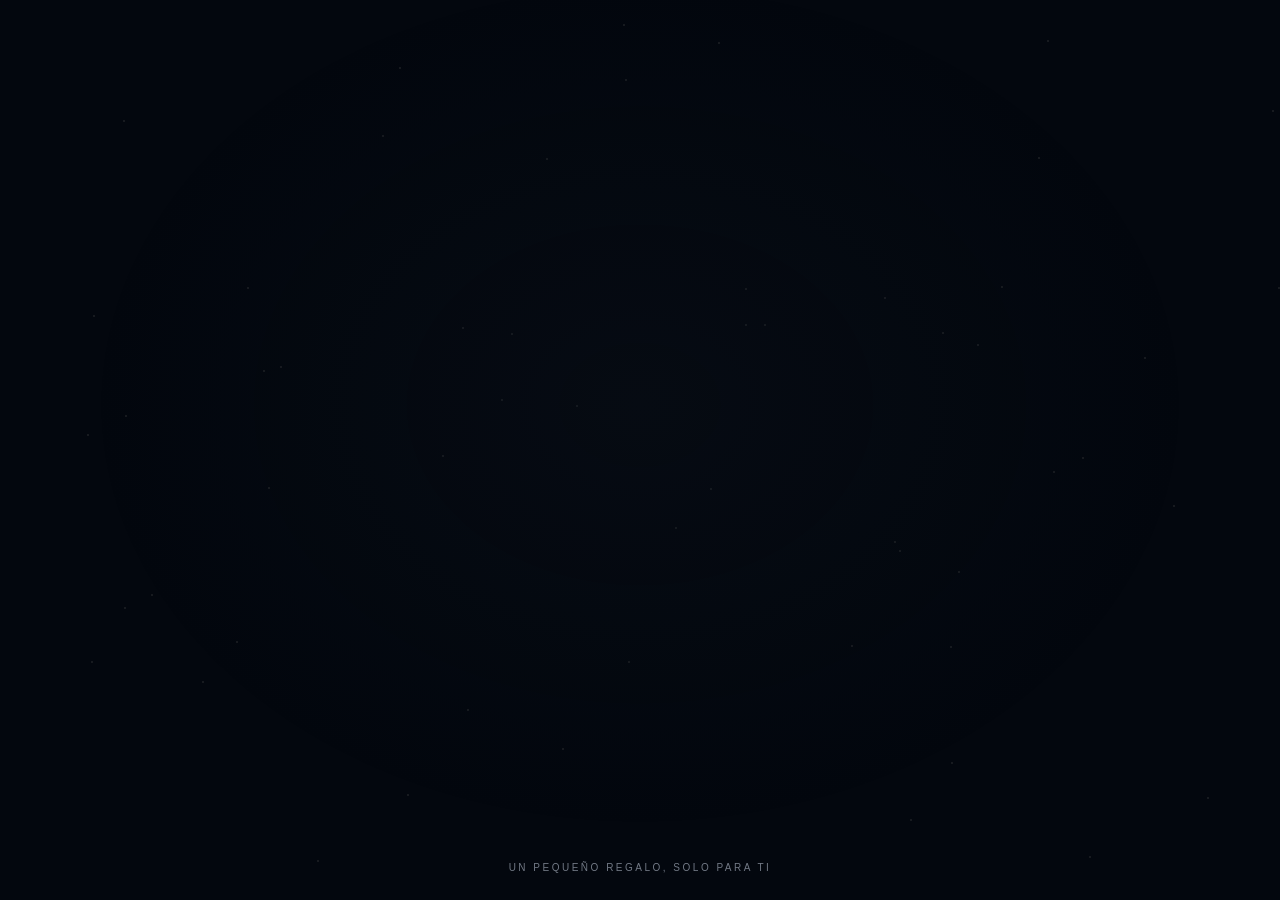
==== index.html @ a5cf1078 "Add files via upload" ====
<!doctype html>
<html lang="es"><head><meta charset="UTF-8"><meta name="viewport" content="width=device-width,initial-scale=1,viewport-fit=cover"><meta name="theme-color" content="#03070e"><meta name="description" content="Un pequeño regalo, con mucho cariño."><title>Para ti · Azul</title><link rel="stylesheet" href="style.css?v=game-expanded-2"></head>
<body>
<div id="stars" aria-hidden="true"></div>
<main>
<section id="intro" class="screen"><span class="intro-lantern" aria-hidden="true"><img src="assets/lantern.png" alt="" width="1101" height="1428"></span><div class="center"><p id="greeting" class="poetry" aria-live="polite"></p><button id="continue" class="quiet" hidden>Continuar <span>✧</span></button></div><div class="signature">UN PEQUEÑO REGALO, SOLO PARA TI</div></section>
<section id="question" class="screen" hidden><div class="center"><p class="small-poetry">Antes de continuar,<br>necesito preguntarte algo.</p><h1>¿Te acuerdas<br>de las flores?</h1><div class="choices"><button class="quiet" data-answer="yes">🌸 &nbsp; Sí</button><button class="quiet" data-answer="no">No estoy segura</button></div></div></section>
<section id="code" class="screen" hidden><div class="center"><p id="answer" class="explain"></p><h1>Hay algo ahí en esas dedicatorias</h1><label for="letters">Introdúcelas en su debido orden.</label><input id="letters" aria-describedby="code-error" type="text" maxlength="3" placeholder="···" autocomplete="off" autocapitalize="characters" spellcheck="false"><p id="code-error" role="status"></p><span class="code-hearts" role="img" aria-label="Tres corazones azules">💙 💙 💙</span></div></section>
<section id="reveal" class="screen" hidden><div class="center"><p id="reveal-text" class="poetry" aria-live="polite"></p></div></section>
<div id="journey" hidden>
<section class="threshold"><div><h1>Entonces ya<br>podemos continuar.</h1><span class="scroll-hint" role="img" aria-label="Desliza hacia abajo"><span aria-hidden="true">⌄</span></span></div></section>
<section class="landscape" aria-label="Un viaje entre lámparas"><div class="journey-sky" aria-hidden="true"></div><div class="scene-art"><img src="assets/rapunzel-final.png" alt="Un cielo de linternas sobre un barco y sus reflejos en el lago nocturno" width="472" height="2048" decoding="async"></div><div class="mist" aria-hidden="true"></div><header class="journey-heading"><h2>Algunas linternas guardan palabras</h2><p>Toca las linternas. Tómate tu tiempo.</p></header>
<button class="lantern" data-message="0" style="--lamp-index:0;--lamp-x:30%;animation-delay:-0.0s" aria-label="Abrir la primera linterna"><span><img src="assets/lantern.png" alt="" width="1101" height="1428"></span></button>
<button class="lantern" data-message="1" style="--lamp-index:1;--lamp-x:68%;animation-delay:-0.8s" aria-label="Abrir la segunda linterna"><span><img src="assets/lantern.png" alt="" width="1101" height="1428"></span></button>
<button class="lantern" data-message="2" style="--lamp-index:2;--lamp-x:38%;animation-delay:-1.6s" aria-label="Abrir la tercera linterna"><span><img src="assets/lantern.png" alt="" width="1101" height="1428"></span></button>
<button class="lantern" data-message="3" style="--lamp-index:3;--lamp-x:70%;animation-delay:-2.4000000000000004s" aria-label="Abrir la cuarta linterna"><span><img src="assets/lantern.png" alt="" width="1101" height="1428"></span></button>
<button class="lantern" data-message="4" style="--lamp-index:4;--lamp-x:29%;animation-delay:-3.2s" aria-label="Abrir la quinta linterna"><span><img src="assets/lantern.png" alt="" width="1101" height="1428"></span></button>
<button class="lantern" data-message="5" style="--lamp-index:5;--lamp-x:66%;animation-delay:-4.0s" aria-label="Abrir la sexta linterna"><span><img src="assets/lantern.png" alt="" width="1101" height="1428"></span></button>
<button class="lantern" data-message="6" style="--lamp-index:6;--lamp-x:42%;animation-delay:-4.800000000000001s" aria-label="Abrir la séptima linterna"><span><img src="assets/lantern.png" alt="" width="1101" height="1428"></span></button>
<button class="secret secret-star" data-secret="star" aria-label="Explorar una estrella">✧</button><button class="secret secret-lamp" data-secret="lamp" aria-label="Explorar una lámpara lejana"><img src="assets/lantern.png" alt="" width="1101" height="1428"></button><button class="secret secret-flower" data-secret="flower" aria-label="Explorar una flor"><span aria-hidden="true">✿</span></button><button class="secret secret-pascal" data-secret="pascal" aria-label="Encontrar a Pascal"><img src="assets/pascal.png" alt="" width="1386" height="1135"></button>
<div class="ending-gate"><p id="progress" aria-live="polite">Siete linternas, siete pequeñas dedicatorias.</p><button id="gift" class="quiet" hidden>Una última sorpresa <span>✧</span></button></div></section>
<section id="finale" hidden><h2>¡Feliz cumpleaños,<br><em>Azul!</em></h2><div class="photos"><figure><img class="photo-garland" src="assets/paper-garland.png" alt="" aria-hidden="true" width="2172" height="724" loading="lazy"><img class="bouquet-photo" src="assets/flowers-collage.png" alt="Collage de flores amarillas y ramos con rosas rosadas" width="1080" height="1350" loading="lazy"><figcaption>¡Feliz</figcaption></figure><figure><img class="photo-garland" src="assets/paper-garland.png" alt="" aria-hidden="true" width="2172" height="724" loading="lazy"><img class="birthday-photo" src="assets/azulita-birthday-v2.png" alt="Collage de cumpleaños de Azul con una foto de pequeña y decoraciones azules" width="1080" height="1350" loading="lazy" decoding="async"><figcaption>Cumpleaños</figcaption></figure><figure><img class="photo-garland" src="assets/paper-garland.png" alt="" aria-hidden="true" width="2172" height="724" loading="lazy"><img class="bouquet-photo" src="assets/autumn-bouquet-v2.png" alt="Collage otoñal con un ramo naranja, calabazas, hojas y un libro" width="1080" height="1350" loading="lazy" decoding="async"><figcaption>Azul!</figcaption></figure></div><p class="closing">Espero que hoy recibas un poquito de toda la alegría que mereces. <span>Gracias por llegar hasta aquí. ♡</span></p><footer>HECHO CON CARIÑO · PARA AZUL</footer></section>
</div></main>
<button id="sound" hidden aria-label="Silenciar música" aria-pressed="true">♫ <span>Sonido</span></button>

<dialog id="spotify-modal" aria-labelledby="spotify-title" aria-describedby="spotify-note">
<button class="spotify-close" type="button" aria-label="Cerrar ventana" autofocus>×</button>
<p id="spotify-title">¿Una canción?</p>
<p id="spotify-note"></p>
<img id="spotify-code" alt="" width="800" height="201">
</dialog>
<dialog id="game-modal" aria-label="Una pequeña aventura">
<button id="game-close" type="button" aria-label="Cerrar minijuego" autofocus>×</button>
<iframe id="game-frame" title="18 luces para Azul: minijuego de cumpleaños" data-src="game/index.html?v=expanded-2" allow="autoplay" tabindex="0"></iframe>
</dialog>
<audio id="piano" src="assets/piano-final.mp3" preload="auto" loop></audio>
<script src="app.js?v=lantern-texts-20261025"></script><script src="game-modal.js?v=1"></script></body></html>
---- style.css ----
:root{color-scheme:dark;--night:#03070e;--ivory:#e8e2d5;--gold:#bda478;--muted:#979ca7}
*{box-sizing:border-box}
html{scroll-behavior:smooth}
body{margin:0;background:var(--night);color:var(--ivory);font-family:Georgia,'Times New Roman',serif;overflow-x:hidden}
body.locked{overflow:hidden}
[hidden]{display:none!important}
button,input{font:inherit}
button{cursor:pointer}
button:focus-visible,input:focus-visible{outline:2px solid var(--gold);outline-offset:7px}
button{color:inherit}
#stars{position:fixed;inset:0;pointer-events:none;z-index:0;overflow:hidden}
.star{position:absolute;width:2px;height:2px;border-radius:50%;background:#d7d3c7;opacity:.13;animation:twinkle 6s ease-in-out infinite}
.screen{min-height:100svh;position:relative;display:grid;place-items:center;padding:40px 24px;isolation:isolate;background:radial-gradient(ellipse at 50% 45%,#10182240,transparent 60%)}
.center{text-align:center;width:min(640px,100%)}
.poetry{font-size:clamp(30px,4.5vw,52px);font-weight:400;line-height:1.4;min-height:1.4em;transition:opacity 1s,filter 1s}
.faded{opacity:0!important;filter:blur(9px)}
h1,h2{font-weight:400;line-height:1.18;letter-spacing:-.035em;font-size:clamp(38px,5.6vw,68px);margin:28px 0 35px}
.eyebrow,.signature,footer,.hint,small{font-family:Arial,sans-serif}
.eyebrow{font-size:12px;letter-spacing:.24em;color:var(--gold);line-height:1.8}
.signature{position:absolute;bottom:36px;font-size:10px;letter-spacing:.25em;color:#727985}
.quiet{border:1px solid #bda47855;background:#0c142070;border-radius:2px;padding:16px 29px;font-size:16px;letter-spacing:.035em;transition:background .3s,border .3s;min-height:52px}
.quiet:hover{background:#bda47818;border-color:#bda478}
.quiet span{margin-left:28px;color:#aab9cc}
#continue{margin-top:32px;animation:appear 1.5s both}
.intro-lantern{position:absolute;left:calc(50% - 18px);top:38%;font-size:35px;filter:sepia(.8) saturate(.4);animation:ascend 7s 1s both;opacity:0;pointer-events:none}
.small-poetry{font-size:21px;color:var(--muted);line-height:1.6}
.choices{display:flex;justify-content:center;gap:16px;flex-wrap:wrap}
.explain{font-size:19px;line-height:1.8;color:#aeb2bd;margin:25px auto;max-width:540px}
label{display:block;font-size:18px;color:#afb5c0}
#letters{display:block;width:220px;margin:35px auto 8px;padding:16px 0 16px 20px;text-align:center;border:0;border-bottom:1px solid #bda47866;border-radius:0;background:transparent;color:var(--ivory);font-size:44px;letter-spacing:20px;text-transform:uppercase}
#code-error{min-height:24px;font:14px/1.5 Arial,sans-serif;color:#aab9cc}
.hint{font-size:12px;letter-spacing:.06em;color:#7f8999}
.threshold h1{font-size:clamp(36px,5vw,60px)}
.scroll-hint{display:block;margin-top:80px;font-size:14px;color:#a3a9b3}
.scroll-hint span{display:block;margin-top:15px;font-size:26px;animation:breathe 3s infinite}
.journey-heading{text-align:center;padding:100px 20px}
.journey-heading h2{font-size:clamp(34px,4.5vw,53px);margin-bottom:22px}
.journey-heading p{font-size:16px;color:#aaa9a5}
.lantern{position:absolute;background:none;border:0;display:flex;align-items:center;flex-direction:column;padding:25px;transform:translateX(-50%);animation:sway 5s ease-in-out infinite;min-width:85px;min-height:95px}
.lantern span{font-size:55px;filter:sepia(1) saturate(.55) brightness(.9);text-shadow:0 0 35px #ecc28477;transition:filter 1s}
.lantern:hover span,.lantern.opened span{filter:sepia(1) saturate(.7) brightness(1.3);text-shadow:0 0 50px #ecc284}
.lantern small{font-size:12px;color:#96a6b9;letter-spacing:3px;margin-top:12px}



.secret{position:absolute;border:0;background:none;padding:14px;min-height:44px;min-width:44px;opacity:.48;transition:opacity .5s}
.secret:hover{opacity:1}
.secret-star{top:260px;right:17%;font-size:28px;color:#d3c29d;animation:twinkle 4s infinite}
.secret-lamp{left:12%;top:1000px;font-size:21px;filter:sepia(1)}
.secret-flower{right:6%;bottom:180px;font-size:20px}
.secret-pascal{left:7%;bottom:110px;font-size:24px;filter:brightness(.5)}
.ending-gate{position:absolute;bottom:30px;width:100%;text-align:center;padding:20px}
.ending-gate p{font-size:15px;color:#b8b2a5}
.mist{position:absolute;inset:65% 0 10%;background:radial-gradient(ellipse,#bec7d809,transparent 60%);animation:breathe 16s infinite;pointer-events:none}
#sound{position:fixed;right:20px;top:20px;z-index:4;background:#03070e80;border:1px solid #ffffff15;border-radius:30px;padding:10px 14px;color:#9ea5af;font-size:16px}
#sound span{font:12px Arial,sans-serif;margin-left:5px}
#finale{position:relative;padding:110px 24px 30px;text-align:center;background:radial-gradient(ellipse at 50% 30%,#102037,#03070e 70%)}
#finale h2{font-size:clamp(45px,6vw,76px);margin-top:30px}
em{font-weight:400;color:#aabfdb}
.photos{display:grid;grid-template-columns:repeat(3,1fr);gap:25px;max-width:960px;margin:65px auto}
.photos figure{margin:0;padding:12px 12px 20px;background:#111e2b;border:1px solid #8799ae25;transform:rotate(-3deg)}
.photos figure:nth-child(2){transform:translateY(22px) rotate(2deg)}
.photos figure:nth-child(3){transform:rotate(-2deg)}
.photo-placeholder{aspect-ratio:4/5;background:linear-gradient(140deg,#162a3e,#0c1420);display:flex;align-items:center;justify-content:center;flex-direction:column;padding:20px;gap:20px}
.photo-placeholder span{font-size:48px;color:#829fb066}
.photo-placeholder small{font-size:13px;color:#8191a3;line-height:1.6;max-width:160px}
.photos figcaption{font-size:27px;padding-top:18px}
.closing{font-size:clamp(23px,3vw,32px);line-height:1.7;margin:100px 0 80px}
.closing span{display:inline-block;margin-top:24px;font-size:.76em;color:#a0a7b3}
footer{font-size:10px;letter-spacing:.25em;color:#7f8a9a}
.confetti{position:fixed;top:-20px;z-index:12;width:5px;height:9px;background:#eef6ff;pointer-events:none;animation:fall 5s linear forwards}
.balloon{position:fixed;bottom:-100px;font-size:62px;z-index:11;filter:hue-rotate(210deg);animation:balloon 7s ease-in forwards;pointer-events:none}
@keyframes ascend{0%{opacity:0;transform:translateY(80px)}
20%{opacity:.75}
100%{opacity:0;transform:translateY(-60vh)}
}
@keyframes appear{from{opacity:0;filter:blur(8px);transform:translateY(8px)}
to{opacity:1;filter:blur(0);transform:translateY(0)}
}
@keyframes twinkle{50%{opacity:.55}
}
@keyframes breathe{50%{opacity:.35}
}
@keyframes sway{50%{translate:0 -12px;rotate:3deg}
}
@keyframes fall{to{transform:translate(70px,110vh) rotate(500deg)}
}
@keyframes balloon{to{transform:translateY(-130vh) rotate(10deg)}
}
@media(max-width:600px){.signature{font-size:9px}



.photos{gap:13px;max-width:340px;grid-template-columns:1fr}
.photos figure{margin:0 22px 20px}
.photos figure:nth-child(2){transform:rotate(2deg)}
.photo-placeholder{aspect-ratio:5/4}
.secret-star{right:7%}
.closing br{display:none}
.closing{max-width:380px;margin:60px auto}
.journey-heading{padding-top:75px}
}
@media(prefers-reduced-motion:reduce){html{scroll-behavior:auto}
*,*:before,*:after{animation:none!important;transition:none!important}
.intro-lantern{display:none}
}


/* Words emerge directly from the night, without a separate surface. */
.inline-message{position:absolute;z-index:2;margin:0;padding:0;border:0;background:none;color:#b0bed0;text-align:center;font-size:clamp(20px,2.6vw,28px);line-height:1.65;text-wrap:pretty;text-shadow:0 2px 16px #03070e,0 0 30px #03070e;animation:words-emerge 1.6s ease both;pointer-events:none}

.blur-reveal{opacity:0;filter:blur(10px);transition:opacity 1.7s ease,filter 1.7s ease}

.blur-reveal.text-visible{opacity:1;filter:blur(0)}

@keyframes words-emerge{from{opacity:0;filter:blur(10px)}
to{opacity:1;filter:blur(0)}
}

@media(prefers-reduced-motion:reduce){.blur-reveal{opacity:1;filter:none;transition:none}
.inline-message{animation:none}
}


/* Supplied artwork: preserve the full composition from sky to water. */
#journey{background:#03070e}





.scene-art img{display:block;width:100%;height:auto;filter:brightness(.64) saturate(.86)}



.journey-heading{position:absolute;top:0;left:0;right:0;padding:90px 20px 0}

.lantern{padding:14px;min-width:90px}

.lantern span{display:block;width:100px;line-height:0;filter:none;text-shadow:none}

.lantern img{display:block;width:100%;height:auto;filter:brightness(.78) saturate(.8) drop-shadow(0 0 12px #efb24b30);transition:filter 1s}

.lantern:hover span,.lantern.opened span{filter:none;text-shadow:none}

.lantern:hover img,.lantern.opened img{filter:brightness(1.02) saturate(.9) drop-shadow(0 0 22px #efb24b60)}

.lantern small{margin-top:0;color:#99a7bb}







.intro-lantern{width:70px;left:calc(50% - 35px);filter:none}

.intro-lantern img{width:100%;height:auto;filter:brightness(.75) drop-shadow(0 0 15px #e5af4b40)}

.secret-lamp{left:9%;top:calc(42% + 170px);filter:none;padding:6px}

.secret-lamp img{width:48px;height:auto;display:block;filter:brightness(.7)}

.secret-pascal{left:20%;top:calc(56% + 121px);bottom:auto;padding:8px;opacity:.72;filter:none}

.secret-pascal img{display:block;width:48px;height:auto;filter:brightness(.52) saturate(.65);transition:filter .6s}

.secret-pascal:hover img,.secret-pascal:focus-visible img{filter:brightness(.85) saturate(.8)}

.secret-flower{bottom:300px}

.ending-gate{bottom:20px}

.inline-message{color:#b4bfd2;text-shadow:0 2px 10px #0c0b17,0 0 22px #0c0b17,0 0 40px #0c0b17}

.bouquet-photo{display:block;width:100%;height:auto;aspect-ratio:827/1039;object-fit:contain}

@media(min-width:700px){
.secret-lamp{top:1050px}
.lantern span{width:115px}
}

@media(max-width:600px){.lantern span{width:88px}
.journey-heading{padding-top:75px}
.inline-message{font-size:20px;line-height:1.55}
}


/* Paper bunting drapes over the upper edge of every bouquet frame. */
.photos figure{position:relative;isolation:isolate}

.photo-garland{position:absolute;z-index:2;left:-5%;top:-26px;width:110%;height:auto;pointer-events:none;filter:brightness(.9) drop-shadow(0 3px 3px #0005)}

@media(max-width:600px){.photos figure{margin-top:16px}
.photo-garland{top:-24px}
}


/* Continuous transition: no second, cropped copy of the illustration. */
html{scroll-padding-top:5rem;-webkit-text-size-adjust:100%;text-size-adjust:100%}

body{overflow-x:clip}

main{min-width:0}

img{max-width:100%}

.screen{min-height:100vh;min-height:100svh;padding:clamp(32px,6vh,72px) max(20px,env(safe-area-inset-right)) clamp(60px,9vh,100px) max(20px,env(safe-area-inset-left))}

.center{min-width:0;max-width:100%;overflow-wrap:break-word}

h1,h2{font-size:clamp(2rem,5.6vw,4.25rem);text-wrap:balance}

.poetry{font-size:clamp(1.65rem,4.5vw,3.25rem)}

.signature{left:20px;right:20px;text-align:center;bottom:max(24px,env(safe-area-inset-bottom));line-height:1.6}

#letters{max-width:100%}

#code-error{height:auto}

.quiet{max-width:100%;white-space:normal}

#journey{--scene-tone:#100d17;background:var(--night)}

.threshold{position:relative;min-height:100vh;min-height:100svh;height:auto;display:grid;place-items:center;text-align:center;padding:96px 24px 140px;background:linear-gradient(to bottom,var(--night) 65%,var(--scene-tone) 100%)}

.threshold h1{font-size:clamp(2rem,5vw,3.75rem)}

.threshold>div{position:relative;z-index:1;max-width:100%}

.threshold:after{content:'';position:absolute;left:0;right:0;bottom:0;height:180px;pointer-events:none;background:radial-gradient(circle at 28% 65%,#a8b4d866 0 1px,transparent 2px),radial-gradient(circle at 74% 80%,#a8b4d84d 0 1px,transparent 2px),radial-gradient(circle at 55% 40%,#a8b4d833 0 1px,transparent 2px)}

.scroll-hint{margin-top:clamp(40px,8vh,80px)}

.landscape{position:relative;isolation:isolate;width:min(100%,1000px);height:auto;min-height:1850px;margin:0 auto;padding:580px 0 320px;background:var(--scene-tone)}

.scene-art{position:relative;inset:auto;z-index:-2;background:none;line-height:0}

.scene-art img{width:100%;height:auto;display:block;filter:brightness(.64) saturate(.86)}

.scene-art:before{content:'';position:absolute;inset:-1px 0;z-index:1;pointer-events:none;background:linear-gradient(var(--scene-tone),transparent 14%,transparent 82%,var(--night))}

.landscape:after{content:'';position:absolute;inset:0;z-index:-1;pointer-events:none;background:linear-gradient(90deg,var(--night),transparent 12%,transparent 88%,var(--night)),linear-gradient(transparent 80%,var(--night) 100%)}

.journey-heading{padding:64px 24px 0}







.secret-pascal{top:calc(56% + 76px)}

.ending-gate{bottom:0;padding:24px 24px max(42px,env(safe-area-inset-bottom));min-height:150px}

.inline-message{font-size:clamp(1.125rem,2.6vw,1.75rem);line-height:1.65;overflow-wrap:anywhere}

#sound{top:max(12px,env(safe-area-inset-top));right:max(12px,env(safe-area-inset-right));min-height:44px;max-width:calc(100% - 24px)}

#finale{padding:clamp(72px,10vw,110px) clamp(24px,5vw,56px) max(30px,env(safe-area-inset-bottom))}

#finale h2{font-size:clamp(2.25rem,6vw,4.75rem)}

.photos{grid-template-columns:repeat(3,minmax(0,1fr));align-items:start;gap:clamp(24px,3vw,36px);width:100%;max-width:960px;margin:72px auto}

.photos figure{min-width:0;margin:0;padding:10px 10px 18px;transform:rotate(-2deg)}

.photos figure:nth-child(2){transform:translateY(16px) rotate(2deg)}

.photos figure:nth-child(3){transform:rotate(-1.5deg)}

.bouquet-photo,.photo-placeholder{aspect-ratio:827/1039;width:100%;height:auto}

.photo-placeholder{min-width:0;padding:16px}

.photo-garland{width:104%;max-width:none;left:-2%;top:-22px}

.photos figcaption{font-size:clamp(1.375rem,2.5vw,1.75rem);overflow-wrap:break-word}

.closing{max-width:620px;margin:80px auto;overflow-wrap:break-word}

@media(max-width:760px){
 .photos{grid-template-columns:minmax(0,1fr);max-width:360px;gap:56px;margin:64px auto}

 .photos figure{margin:0 12px;padding:10px 10px 18px}

 .photos figure:nth-child(2){transform:rotate(2deg)}

 .photo-garland{top:-22px}

 .closing br{display:none}

 .closing{margin:60px auto;max-width:380px}

 .lantern span{width:88px}

 .journey-heading h2{font-size:clamp(1.875rem,5vw,2.5rem)}

}

@media(max-width:360px){.choices{gap:12px}
.choices .quiet{padding:14px 20px}
.explain{font-size:1.0625rem}
.quiet span{margin-left:12px}
.signature{letter-spacing:.16em}
}

@media(max-height:540px) and (orientation:landscape){.screen,.threshold{padding-top:72px;padding-bottom:72px}
.scroll-hint{margin-top:28px}
.signature{bottom:16px}
}

@media(prefers-reduced-motion:reduce){.blur-reveal{opacity:1;filter:none;transition:none}
}


.threshold{width:min(100%,1000px);margin:0 auto;background:linear-gradient(90deg,var(--night),transparent 12%,transparent 88%,var(--night)),linear-gradient(to bottom,var(--night) 65%,var(--scene-tone) 100%)}

/* Seven unnumbered lanterns, each with room for its message. */
.code-hearts{display:block;text-align:center;font-size:1.375rem;word-spacing:.55em;line-height:1.7;margin-top:12px}
.journey-heading h2{max-width:640px;margin-left:auto;margin-right:auto;text-wrap:balance}
.landscape{--lamp-step:max(380px,26rem);--lamp-start:max(350px,22rem);height:calc(var(--lamp-start) + var(--lamp-step) * 7 + 160px);min-height:3400px;padding:0;background:linear-gradient(var(--scene-tone) 65%,var(--night) 94%)}
.landscape .lantern{left:var(--lamp-x);top:calc(var(--lamp-start) + var(--lamp-step) * var(--lamp-index))}
.scene-art{position:absolute;left:0;right:0;top:auto;bottom:300px;z-index:-2}
.scene-art:before{display:none}
.scene-art img{-webkit-mask-image:linear-gradient(transparent 0%,#000 14%,#000 74%,transparent 100%);mask-image:linear-gradient(transparent 0%,#000 14%,#000 74%,transparent 100%)}
.landscape:after{background:linear-gradient(90deg,var(--night),transparent 12%,transparent 88%,var(--night))}
/* Anchor the hidden lantern within the illustrated cluster on every screen. */
.secret-lamp{top:auto;bottom:calc(300px + min(100vw,680px) * 2);left:calc(50% - min(100vw,680px) * .4)}
.secret-pascal{top:auto;bottom:calc(300px + min(100vw,1000px) * 1.05);left:20%}
.secret-flower{right:7%;bottom:245px;opacity:.2;filter:none;color:#778399;font-family:Georgia,serif;font-size:20px;padding:14px;background:none;text-shadow:none}
.secret-flower:hover,.secret-flower:focus-visible{opacity:.65;color:#99a8c0}
#finale{background:linear-gradient(var(--night),transparent 260px),radial-gradient(ellipse at 50% 30%,#102037,var(--night) 70%)}
@media(prefers-reduced-motion:reduce){.scroll-hint span{opacity:.7}}
.secret-flower{bottom:460px}

/* Tall replacement artwork: full width on phones, bounded enlargement on desktop. */
.scene-art{width:min(100%,680px);margin-inline:auto}
.scene-art img{width:100%;height:auto;aspect-ratio:472/2048;object-fit:contain}
.secret-pascal{bottom:calc(300px + min(100vw,680px) * 1.1);left:calc(50% - min(100vw,680px) * .3)}

/* Provisional stars above the mobile illustration. */
.journey-sky{position:absolute;inset:0 0 auto;height:0;z-index:-1;pointer-events:none;overflow:hidden;-webkit-mask-image:linear-gradient(#000 0%,#000 78%,transparent 100%);mask-image:linear-gradient(#000 0%,#000 78%,transparent 100%)}
.warm-star{position:absolute;border-radius:50%;background:#d6bb78;box-shadow:0 0 5px #d6bb7829;opacity:.18;animation:warm-twinkle 9s ease-in-out infinite}
@keyframes warm-twinkle{0%,100%{opacity:.12}50%{opacity:.38}}
@media(prefers-reduced-motion:reduce){.warm-star{animation:none;opacity:.22}}

/* All three frames share one image area; contain preserves every image proportion. */
.photos .bouquet-photo,.photos .birthday-photo,.photos .photo-placeholder{display:block;width:100%;max-width:100%;height:auto;aspect-ratio:827/1039;object-fit:contain;object-position:center;margin:0}
.photos .photo-placeholder{display:flex}

/* Compact upper border and a separate, centered closing thank-you. */
.photos figure:nth-child(2){padding-top:19px}
.photos .birthday-photo{margin:0}
.closing{text-align:center;text-wrap:pretty}
.closing span{display:block;width:100%;margin:24px auto 0;line-height:1.6;text-align:center}

/* Quiet discoveries: subtle artwork with comfortable touch targets. */
.secret{min-width:44px;min-height:44px}
.secret-star{font-size:19px;opacity:.23;animation:none;color:#a4a096}
.secret-lamp{opacity:.3}
.secret-lamp img{width:36px;filter:brightness(.6) saturate(.65)}
.secret-pascal{opacity:.48}
.secret-pascal img{width:38px;filter:brightness(.46) saturate(.5)}
.secret-flower{font-size:16px;opacity:.15}
@media(hover:hover){
.secret:hover{opacity:.65}
.secret-pascal:hover img{filter:brightness(.65) saturate(.65)}
}
.secret:focus-visible{opacity:.85}
.secret-pascal:focus-visible img{filter:brightness(.85) saturate(.8)}

/* Spotify discoveries use the native modal top layer and a blurred backdrop. */
#spotify-modal{box-sizing:border-box;width:min(560px,calc(100% - 32px));max-width:560px;max-height:calc(100dvh - 32px);margin:auto;padding:52px clamp(16px,5vw,32px) 30px;overflow:auto;overscroll-behavior:contain;border:1px solid #889db738;border-radius:20px;background:linear-gradient(145deg,#142134,#080f1c);color:var(--ivory);box-shadow:0 24px 80px #0009;text-align:center}
#spotify-modal::backdrop{background:rgba(2,5,12,.72);-webkit-backdrop-filter:blur(8px);backdrop-filter:blur(8px)}
.spotify-close{position:absolute;top:7px;right:7px;width:44px;height:44px;padding:0;border:0;border-radius:50%;background:transparent;color:#c0cbd9;font-size:28px;line-height:1}
.spotify-close:hover{background:#ffffff0a}
#spotify-title{margin:0 0 14px;font-size:clamp(23px,6vw,30px);line-height:1.3}
#spotify-note{margin:0 auto 24px;max-width:32ch;color:#aab7ca;font-size:16px;line-height:1.6}
#spotify-code{display:block;width:100%;height:auto;object-fit:contain;margin:0;border-radius:4px}
body.spotify-modal-open{position:fixed;width:100%;overflow:hidden}
@media(max-height:420px){#spotify-modal{padding-top:44px;padding-bottom:16px}#spotify-note{margin-bottom:12px}#spotify-code{max-height:30dvh;width:auto;max-width:100%;margin-inline:auto}}

/* Game modal: browser fullscreen is not required on iPhone. */
body.game-modal-open{position:fixed;overflow:hidden;width:100%;overscroll-behavior:none}
#game-modal{padding:0;border:1px solid #52607966;border-radius:14px;background:#0b131e;color:#dce3ed;width:min(1100px,96vw);height:min(740px,94vh);height:min(740px,94dvh);max-width:none;max-height:none;overflow:hidden;box-sizing:border-box}
#game-modal[open]{display:flex;flex-direction:column}
#game-modal::backdrop{background:#02050bce;-webkit-backdrop-filter:blur(9px);backdrop-filter:blur(9px)}
#game-close{position:absolute;z-index:5;top:calc(env(safe-area-inset-top,0px) + 8px);right:calc(env(safe-area-inset-right,0px) + 8px);display:grid;place-items:center;width:44px;height:44px;min-width:44px;padding:0;border:0;border-radius:8px;background:#111d2faa;color:#dce3ed;font:28px sans-serif;cursor:pointer;touch-action:manipulation;-webkit-user-select:none;user-select:none;-webkit-touch-callout:none}
#game-close:focus-visible{outline:2px solid #bdcde5;outline-offset:-4px}
#game-frame{display:block;flex:1 1 auto;width:100%;height:0;min-height:0;border:0;background:#0b131e}
@media (max-width:700px),(max-height:600px){
 #game-modal{inset:0;margin:0;width:100%;height:100%;height:100dvh;border:0;border-radius:0;padding:env(safe-area-inset-top) env(safe-area-inset-right) env(safe-area-inset-bottom) env(safe-area-inset-left)}
}
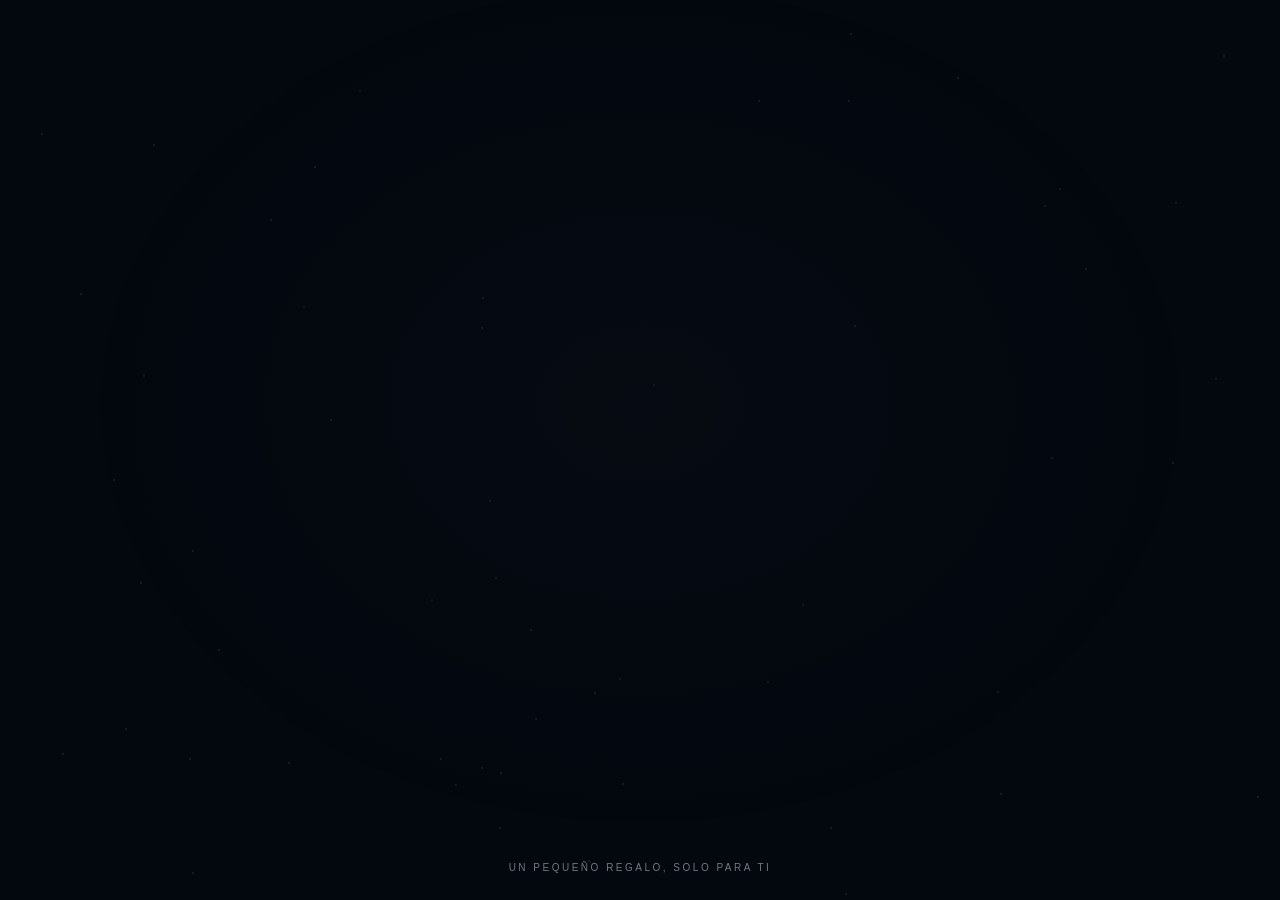
==== commit 47cc270f: "Add birthday countdown for November 7 midnight Mexico City and preview access" ====
--- a/index.html
+++ b/index.html
@@ -1,6 +1,24 @@
 <!doctype html>
-<html lang="es"><head><meta charset="UTF-8"><meta name="viewport" content="width=device-width,initial-scale=1,viewport-fit=cover"><meta name="theme-color" content="#03070e"><meta name="description" content="Un pequeño regalo, con mucho cariño."><title>Para ti · Azul</title><link rel="stylesheet" href="style.css?v=game-expanded-2"></head>
-<body>
+<html lang="es"><head><meta charset="UTF-8"><meta name="viewport" content="width=device-width,initial-scale=1,viewport-fit=cover"><meta name="theme-color" content="#03070e"><meta name="description" content="Un pequeño regalo, con mucho cariño."><title>Para ti · Azul</title><link rel="stylesheet" href="style.css?v=game-expanded-2"><style>
+body.birthday-locked main,body.birthday-locked #sound{display:none!important}
+#birthday-gate[hidden]{display:none}
+#birthday-gate{position:relative;z-index:2;min-height:100vh;min-height:100svh;display:flex;flex-direction:column;align-items:center;justify-content:center;padding:32px 20px;text-align:center;box-sizing:border-box;background:radial-gradient(ellipse at 50% 28%,#26304466,transparent 65%),#03070e;color:#c5ceda}
+#birthday-gate h1{font-size:clamp(26px,6vw,44px);font-weight:400;line-height:1.25;margin:22px 0}
+#birthday-gate p{line-height:1.7;max-width:32ch;color:#a5b0bf}
+.gate-lamp{width:65px;height:auto;opacity:.8;filter:drop-shadow(0 0 22px #dca86430)}
+.gate-countdown{display:grid;grid-template-columns:repeat(4,minmax(0,1fr));gap:clamp(12px,4vw,32px);margin:24px 0}
+.gate-countdown span{display:block;font-size:clamp(28px,7vw,48px);font-variant-numeric:tabular-nums}
+.gate-countdown small{display:block;margin-top:8px;font-size:11px;letter-spacing:.08em;color:#8794a5}
+</style></head>
+<body class="birthday-locked"><section id="birthday-gate" aria-labelledby="gate-title">
+<img class="gate-lamp" src="assets/lantern.png" alt="" width="1101" height="1428">
+<h1 id="gate-title">Todavía no es el momento…</h1>
+<p id="gate-message">Hay algo bonito esperando por ti.</p>
+<div class="gate-countdown" role="timer" aria-label="Tiempo restante para la sorpresa">
+<div><span id="gate-days">--</span><small>DÍAS</small></div><div><span id="gate-hours">--</span><small>HORAS</small></div><div><span id="gate-minutes">--</span><small>MINUTOS</small></div><div><span id="gate-seconds">--</span><small>SEGUNDOS</small></div>
+</div><p>7 de noviembre · 12:00 a. m.<br>Hora de Ciudad de México</p>
+<noscript>Activa JavaScript para ver la cuenta regresiva y abrir la sorpresa.</noscript>
+</section>
 <div id="stars" aria-hidden="true"></div>
 <main>
 <section id="intro" class="screen"><span class="intro-lantern" aria-hidden="true"><img src="assets/lantern.png" alt="" width="1101" height="1428"></span><div class="center"><p id="greeting" class="poetry" aria-live="polite"></p><button id="continue" class="quiet" hidden>Continuar <span>✧</span></button></div><div class="signature">UN PEQUEÑO REGALO, SOLO PARA TI</div></section>
@@ -34,4 +52,4 @@
 <iframe id="game-frame" title="18 luces para Azul: minijuego de cumpleaños" data-src="game/index.html?v=expanded-2" allow="autoplay" tabindex="0"></iframe>
 </dialog>
 <audio id="piano" src="assets/piano-final.mp3" preload="auto" loop></audio>
-<script src="app.js?v=lantern-texts-20261025"></script><script src="game-modal.js?v=1"></script></body></html>
+<script src="birthday-gate.js?v=1"></script></body></html>
